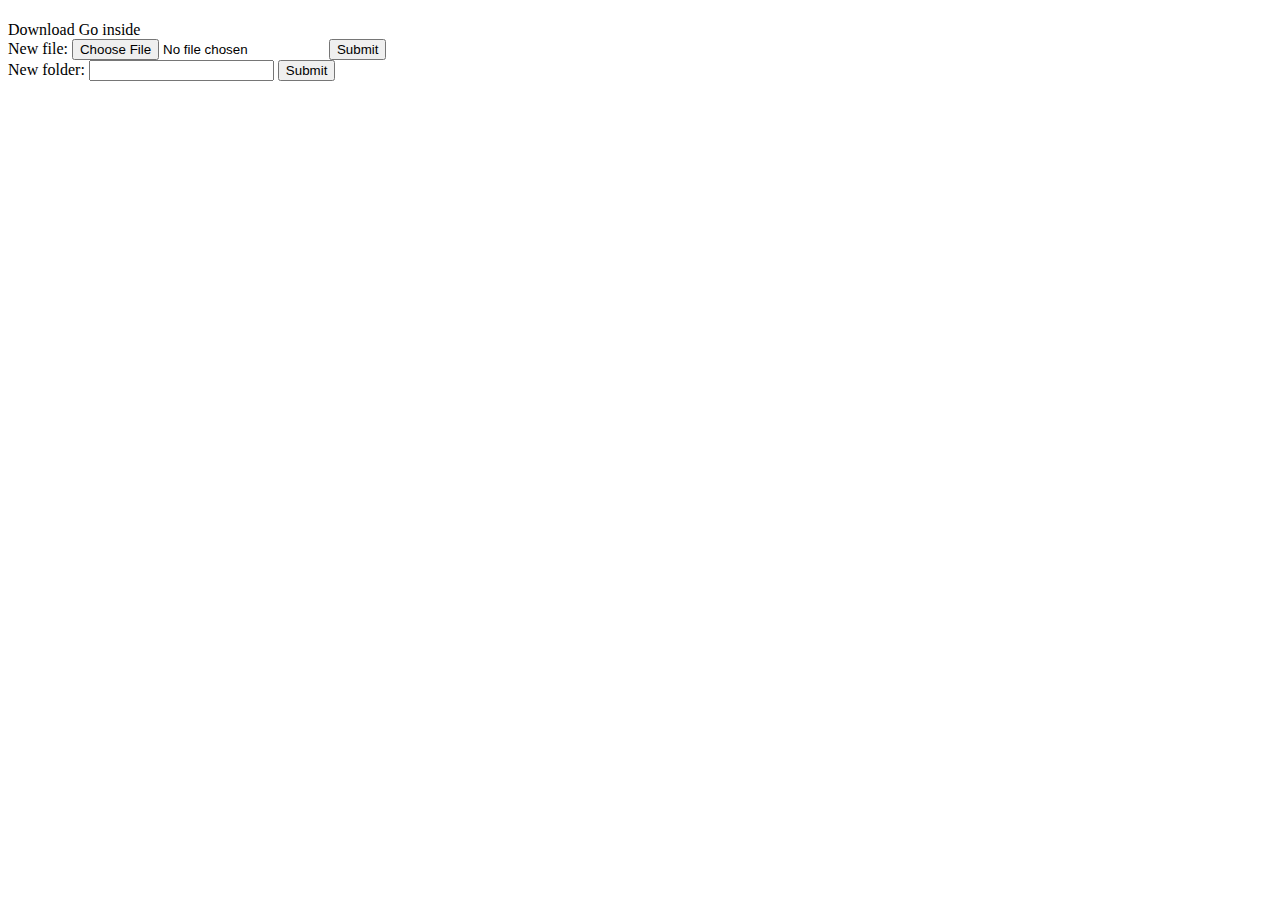
==== src/main/resources/templates/fileview.html @ 27cb60d3 "Fix the user interface: now it is possible to upload and download the files. But there is issue with" ====
<!DOCTYPE html PUBLIC "-//W3C//DTD XHTML 1.0 Strict//EN" "http://www.w3.org/TR/xhtml1/DTD/xhtml1-strict.dtd">
<html xmlns="http://www.w3.org/1999/xhtml" xmlns:th="http://www.thymeleaf.org">
    <head>
        <title>Fileview</title>
        <link rel="stylesheet" type="text/css" href="css/fileview.css" />
    </head>
    <body>
        <h1 th:text="|Current: ${current}|" ></h1>
        <div th:each="file : ${files}">
                <span th:text="${file.key}"></span>
                <a th:if="${file.value.containsKey('__file')}" th:href="|/filesystem/${file.value.get('__file')}|" th:attr="download=${file.key}" > Download </a>
                <a th:if="!${file.value.containsKey('__file')}" th:href="|/fileview?current=${file.key}|">Go inside</a>
        </div>

        <div>
            <!-- The next form is for uploading files to current folder-->
            <form enctype="multipart/form-data" action="/fileview" method="post">
                <span>New file: </span>
                <input name="file" type="file" />
                <input name="location" type="text" style="display:none;" th:attr="value=${current}" />
                <input type="submit" value="Submit" />
            </form>
            <!-- The next form is for creating new folders to current folder-->
            <form enctype="multipart/form-data" action="/fileview" method="post">
                <span>New folder: </span>
                <input name="location" type="text" />
                <input type="submit" value="Submit" />
            </form>
        </div>
    </body>
</html>
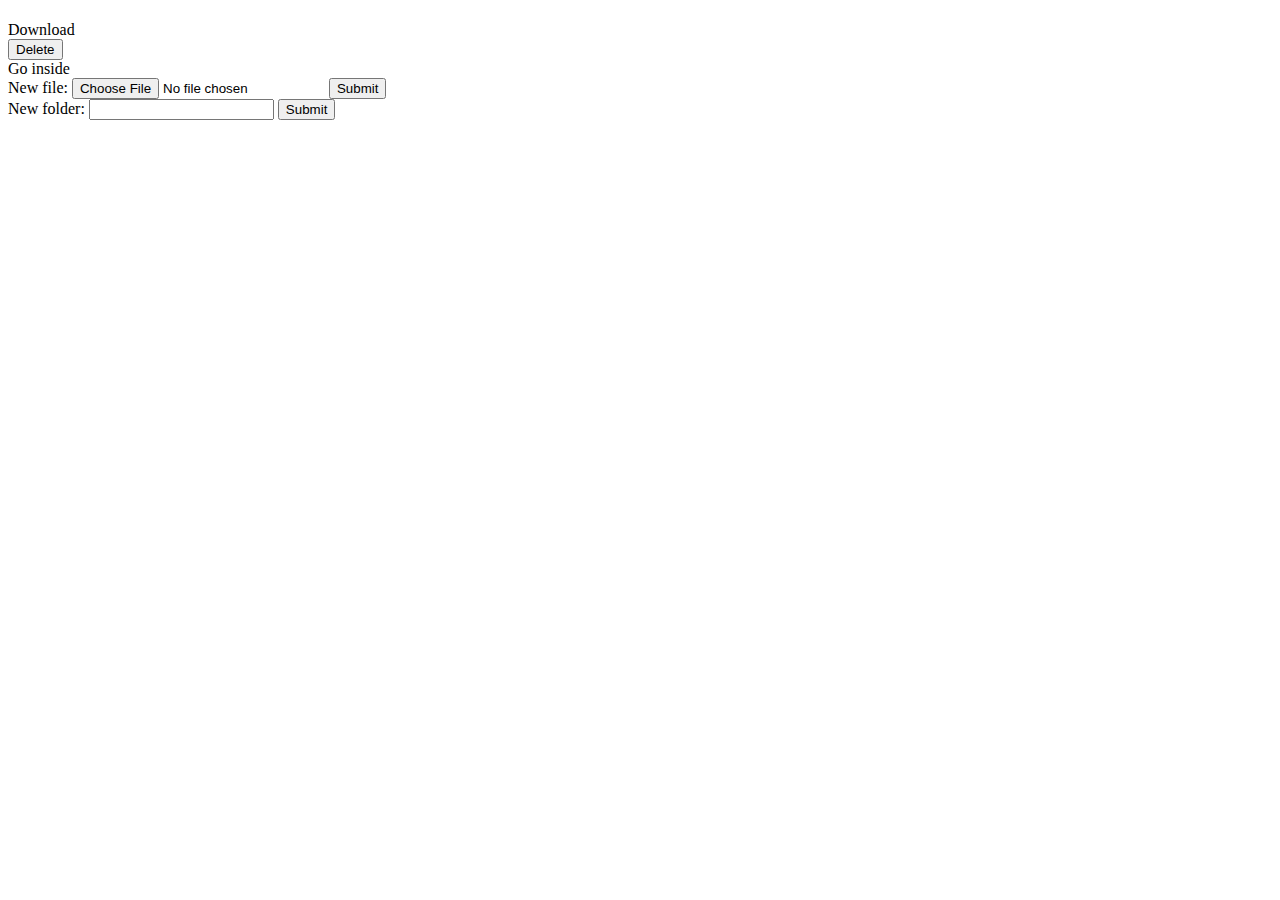
==== commit 56872e3c: "Merge pull request #6 from samutamm/master" ====
--- a/src/main/resources/templates/fileview.html
+++ b/src/main/resources/templates/fileview.html
@@ -2,14 +2,23 @@
 <html xmlns="http://www.w3.org/1999/xhtml" xmlns:th="http://www.thymeleaf.org">
     <head>
         <title>Fileview</title>
-        <link rel="stylesheet" type="text/css" href="css/fileview.css" />
+        <link rel="stylesheet" type="text/css" href="/css/fileview.css" />
     </head>
     <body>
         <h1 th:text="|Current: ${current}|" ></h1>
         <div th:each="file : ${files}">
                 <span th:text="${file.key}"></span>
-                <a th:if="${file.value.containsKey('__file')}" th:href="|/filesystem/${file.value.get('__file')}|" th:attr="download=${file.key}" > Download </a>
-                <a th:if="!${file.value.containsKey('__file')}" th:href="|/fileview?current=${file.key}|">Go inside</a>
+                <div class="inline" th:if="${file.value.containsKey('__file')}" >
+                    <a th:href="|/filesystem/${file.value.get('__file')}|" th:attr="download=${file.key}" > Download </a>
+                    <!-- Cannot delete resources RESTfully with DELETE method without JavaScript-->
+                    <!-- So let's use POST in this JavaScript-agnostic implementation -->
+                    <form action="/fileview/delete" method="post">
+                        <input name="file" type="text" style="display:none;" th:attr="value=${file.value.get('__file')}" />
+                        <input name="current" type="text" style="display:none;" th:attr="value=${current}" />
+                        <input type="submit" value="Delete" />
+                    </form>
+                </div>
+                <a th:if="!${file.value.containsKey('__file')}" th:href="|/fileview/${file.key}|">Go inside</a>
         </div>
 
         <div>
@@ -17,13 +26,15 @@
             <form enctype="multipart/form-data" action="/fileview" method="post">
                 <span>New file: </span>
                 <input name="file" type="file" />
-                <input name="location" type="text" style="display:none;" th:attr="value=${current}" />
+                <input name="directories" type="text" style="display:none;" th:attr="value=${current}" />
+                <input name="newDirectory" type="text" style="display:none;" />
                 <input type="submit" value="Submit" />
             </form>
             <!-- The next form is for creating new folders to current folder-->
             <form enctype="multipart/form-data" action="/fileview" method="post">
                 <span>New folder: </span>
-                <input name="location" type="text" />
+                <input name="directories" type="text" style="display:none;" th:attr="value=${current}" />
+                <input name="newDirectory" type="text" />
                 <input type="submit" value="Submit" />
             </form>
         </div>
